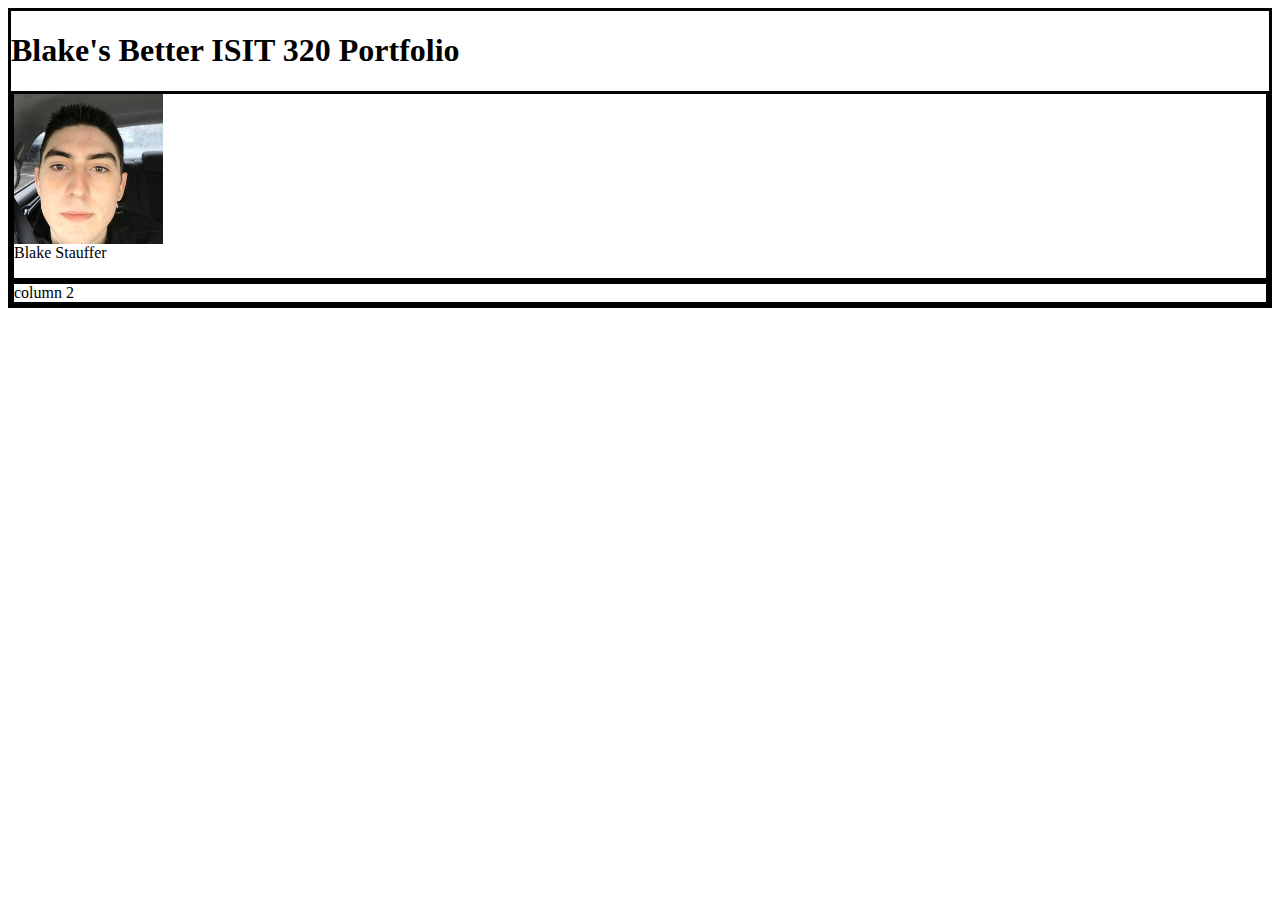
==== index.html @ 105cf05b "First Commit" ====
<!doctype html>
<html lang="en">
  <head>
    <!-- Required meta tags -->
    <title>Blake's Portfolio</title>
      <meta charset="utf-8">
      <meta name="description" content="CSI443 Web site.  Text here shows up in the description listed in search engine results.">
      <meta name="keywords" content="Blake Stauffer CSS HTML XML ISIT320">
      <meta name="author" content="Blake Stauffer">
      <meta name="viewport" content="width=device-width, initial-scale=1, shrink-to-fit=no">
    <!-- Bootstrap CSS -->
      <link href="https://cdn.jsdelivr.net/npm/bootstrap@5.1.1/dist/css/bootstrap.min.css" rel="stylesheet" integrity="sha384-F3w7mX95PdgyTmZZMECAngseQB83DfGTowi0iMjiWaeVhAn4FJkqJByhZMI3AhiU" crossorigin="anonymous">

    <title>Hello, world!</title>
  </head>
  <body>
    <div class="container-fluid" style="border:solid;">
      <h1>Blake's Better ISIT 320 Portfolio</h1>
      <div class="row">
        <div class="col-sm-4" style="border:solid;">
          <img src="img/BlakeStauffer.jpg" 
               alt="aReasonable Description" 
               style="height:150px; float:left" />
            <p style="clear:both;">Blake Stauffer</p>
            

            
        </div>
        <div class="col-sm-8" style="border:solid;">
          column 2
        </div>

      </div>
    
    
    
    
    
    
    
    </div>

    <!-- Optional JavaScript; choose one of the two! -->

    <!-- Option 1: Bootstrap Bundle with Popper -->
    <script src="https://cdn.jsdelivr.net/npm/bootstrap@5.1.1/dist/js/bootstrap.bundle.min.js" integrity="sha384-/bQdsTh/da6pkI1MST/rWKFNjaCP5gBSY4sEBT38Q/9RBh9AH40zEOg7Hlq2THRZ" crossorigin="anonymous"></script>

    <!-- Option 2: Separate Popper and Bootstrap JS -->
    <!--
    <script src="https://cdn.jsdelivr.net/npm/@popperjs/core@2.9.3/dist/umd/popper.min.js" integrity="sha384-W8fXfP3gkOKtndU4JGtKDvXbO53Wy8SZCQHczT5FMiiqmQfUpWbYdTil/SxwZgAN" crossorigin="anonymous"></script>
    <script src="https://cdn.jsdelivr.net/npm/bootstrap@5.1.1/dist/js/bootstrap.min.js" integrity="sha384-skAcpIdS7UcVUC05LJ9Dxay8AXcDYfBJqt1CJ85S/CFujBsIzCIv+l9liuYLaMQ/" crossorigin="anonymous"></script>
    -->
  </body>
</html>
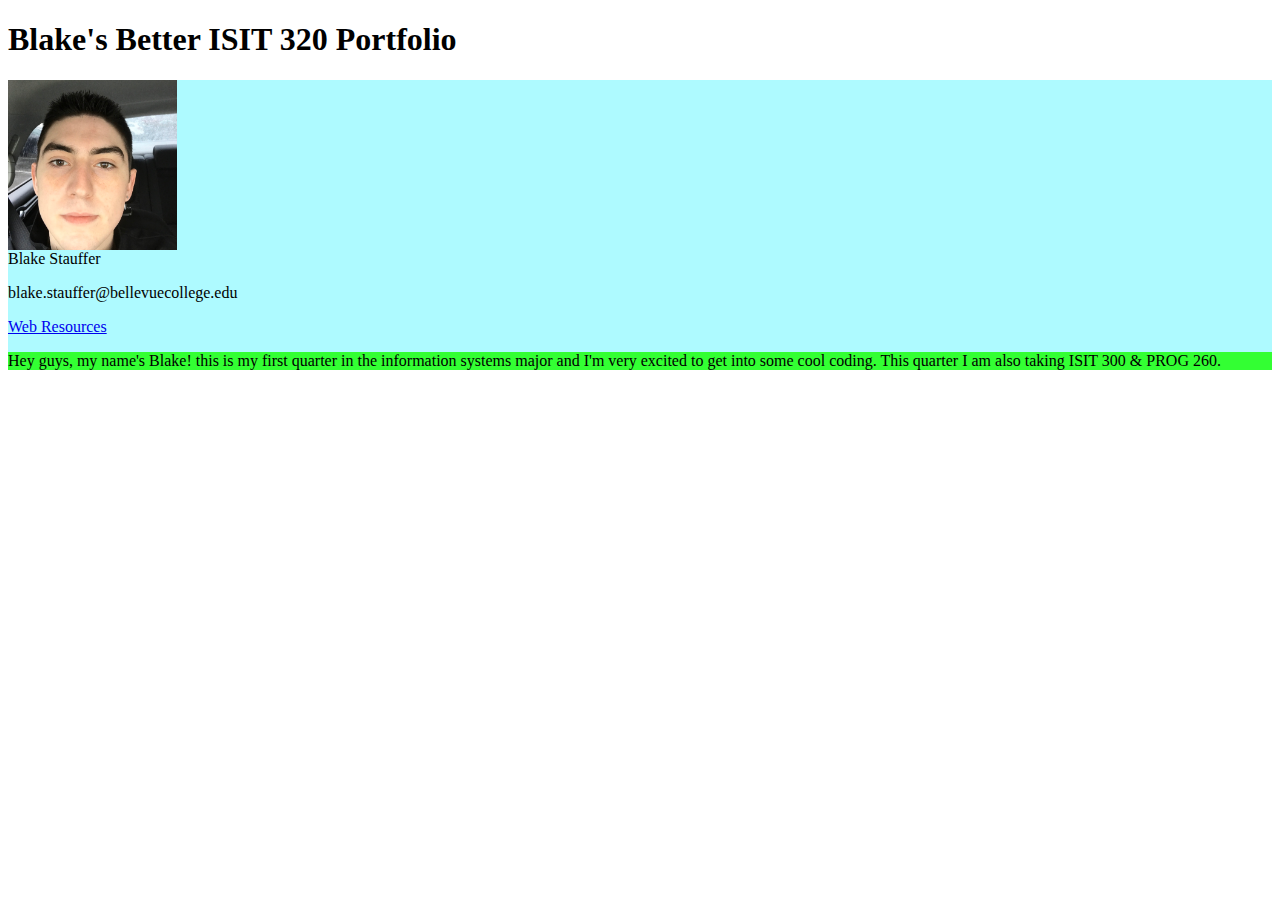
==== commit 55cd6a66: "Finished assignment" ====
--- a/index.html
+++ b/index.html
@@ -10,24 +10,29 @@
       <meta name="viewport" content="width=device-width, initial-scale=1, shrink-to-fit=no">
     <!-- Bootstrap CSS -->
       <link href="https://cdn.jsdelivr.net/npm/bootstrap@5.1.1/dist/css/bootstrap.min.css" rel="stylesheet" integrity="sha384-F3w7mX95PdgyTmZZMECAngseQB83DfGTowi0iMjiWaeVhAn4FJkqJByhZMI3AhiU" crossorigin="anonymous">
-
+      <link rel="stylesheet" href="css/style.css">
     <title>Hello, world!</title>
   </head>
   <body>
-    <div class="container-fluid" style="border:solid;">
+    <div class="container-fluid" >
       <h1>Blake's Better ISIT 320 Portfolio</h1>
-      <div class="row">
-        <div class="col-sm-4" style="border:solid;">
+      <div class="row bio">
+        <div class="col-sm-4" >
           <img src="img/BlakeStauffer.jpg" 
-               alt="aReasonable Description" 
-               style="height:150px; float:left" />
+               alt="my photo" 
+               style="height: 170px; float:left" />
             <p style="clear:both;">Blake Stauffer</p>
-            
+            <p>blake.stauffer@bellevuecollege.edu</p>
+            <p><a href="html/webresources.html">Web Resources</a></p>                       
+        </div>
+        <div class="col-sm-8 info">
+          <p>
+              Hey guys, my name's Blake! this is my first quarter in the information systems major and I'm 
+              very excited to get into some cool coding.  This quarter I am also taking ISIT 300 & PROG 260.
 
-            
-        </div>
-        <div class="col-sm-8" style="border:solid;">
-          column 2
+
+
+          </p>
         </div>
 
       </div>
--- a/css/style.css
+++ b/css/style.css
@@ -0,0 +1,3 @@
+.bio {background-color: rgb(174, 250, 255);}
+
+.info {background-color: rgb(51, 255, 51);}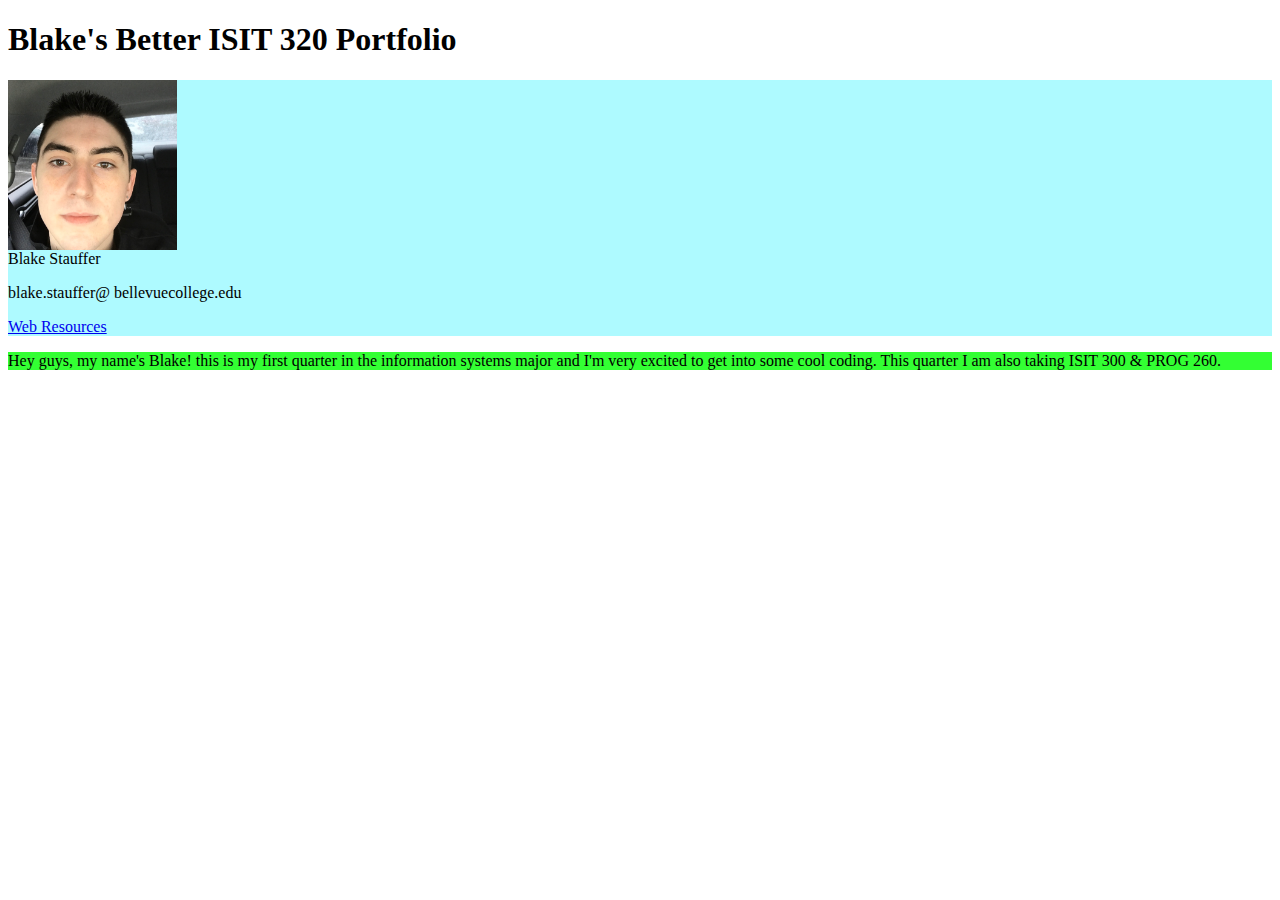
==== commit 3b370a91: "Finished assignment" ====
--- a/index.html
+++ b/index.html
@@ -16,13 +16,13 @@
   <body>
     <div class="container-fluid" >
       <h1>Blake's Better ISIT 320 Portfolio</h1>
-      <div class="row bio">
-        <div class="col-sm-4" >
+      <div class="row">
+        <div class="col-sm-4 bio">
           <img src="img/BlakeStauffer.jpg" 
                alt="my photo" 
                style="height: 170px; float:left" />
             <p style="clear:both;">Blake Stauffer</p>
-            <p>blake.stauffer@bellevuecollege.edu</p>
+            <p style="word-wrap: normal;">blake.stauffer@ bellevuecollege.edu</p>
             <p><a href="html/webresources.html">Web Resources</a></p>                       
         </div>
         <div class="col-sm-8 info">
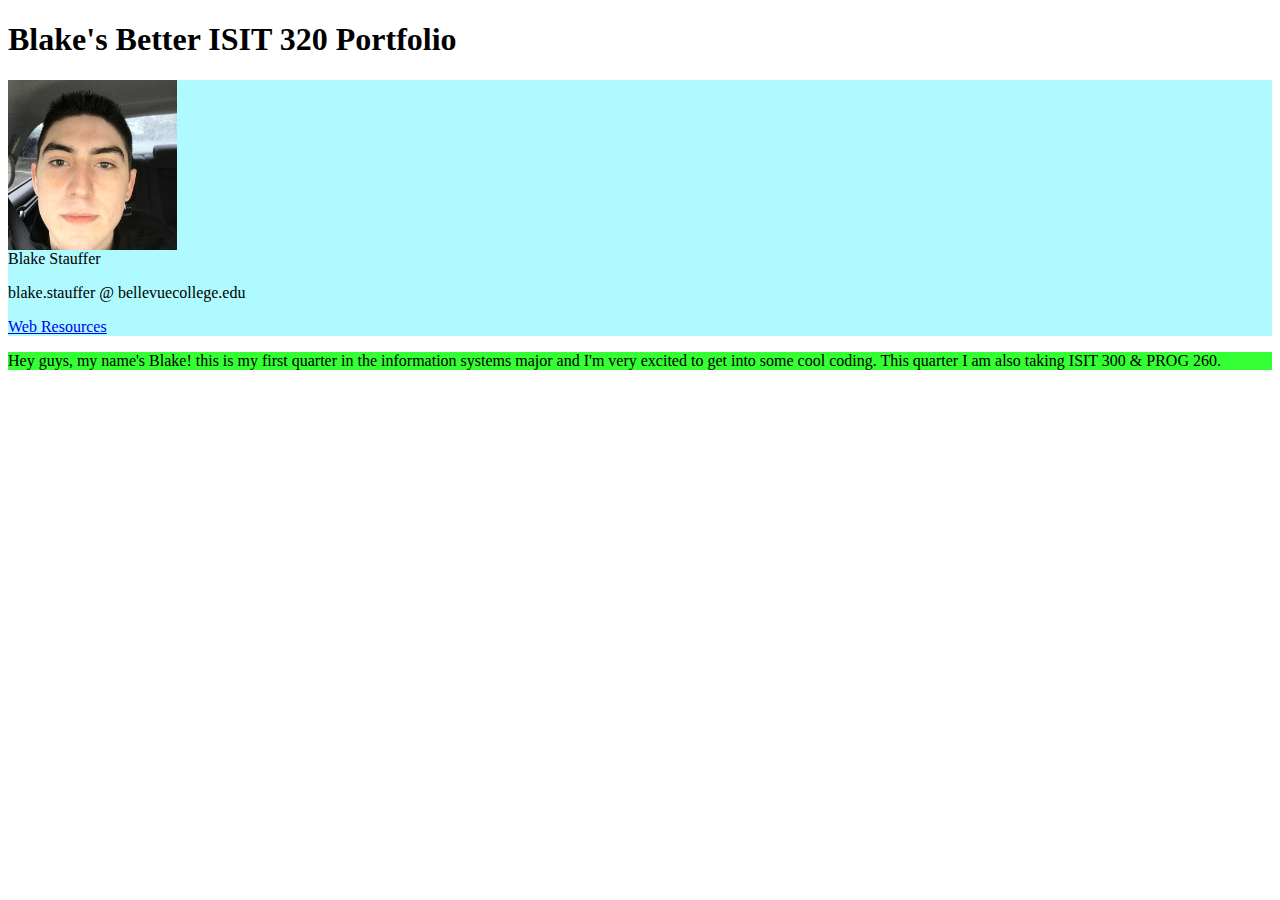
==== commit 66ad7186: "web resources submit" ====
--- a/index.html
+++ b/index.html
@@ -8,11 +8,18 @@
       <meta name="keywords" content="Blake Stauffer CSS HTML XML ISIT320">
       <meta name="author" content="Blake Stauffer">
       <meta name="viewport" content="width=device-width, initial-scale=1, shrink-to-fit=no">
-    <!-- Bootstrap CSS -->
-      <link href="https://cdn.jsdelivr.net/npm/bootstrap@5.1.1/dist/css/bootstrap.min.css" rel="stylesheet" integrity="sha384-F3w7mX95PdgyTmZZMECAngseQB83DfGTowi0iMjiWaeVhAn4FJkqJByhZMI3AhiU" crossorigin="anonymous">
-      <link rel="stylesheet" href="css/style.css">
-    <title>Hello, world!</title>
+   
+    <!-- Bootstrap CSS -->    
+    <link href="https://cdn.jsdelivr.net/npm/bootstrap@5.1.1/dist/css/bootstrap.min.css" rel="stylesheet" integrity="sha384-F3w7mX95PdgyTmZZMECAngseQB83DfGTowi0iMjiWaeVhAn4FJkqJByhZMI3AhiU" crossorigin="anonymous">
+    <script src="https://code.jquery.com/jquery-3.2.1.slim.min.js" integrity="sha384-KJ3o2DKtIkvYIK3UENzmM7KCkRr/rE9/Qpg6aAZGJwFDMVNA/GpGFF93hXpG5KkN" crossorigin="anonymous"></script>
+    <script src="https://cdnjs.cloudflare.com/ajax/libs/popper.js/1.12.9/umd/popper.min.js" integrity="sha384-ApNbgh9B+Y1QKtv3Rn7W3mgPxhU9K/ScQsAP7hUibX39j7fakFPskvXusvfa0b4Q" crossorigin="anonymous"></script>
+    <script src="https://maxcdn.bootstrapcdn.com/bootstrap/4.0.0/js/bootstrap.min.js" integrity="sha384-JZR6Spejh4U02d8jOt6vLEHfe/JQGiRRSQQxSfFWpi1MquVdAyjUar5+76PVCmYl" crossorigin="anonymous"></script>
+    
+    <!-- External Css--> 
+    <link rel="stylesheet" href="css/style.css">
+
   </head>
+
   <body>
     <div class="container-fluid" >
       <h1>Blake's Better ISIT 320 Portfolio</h1>
@@ -22,7 +29,7 @@
                alt="my photo" 
                style="height: 170px; float:left" />
             <p style="clear:both;">Blake Stauffer</p>
-            <p style="word-wrap: normal;">blake.stauffer@ bellevuecollege.edu</p>
+            <p style="word-wrap: normal;">blake.stauffer @ bellevuecollege.edu</p>
             <p><a href="html/webresources.html">Web Resources</a></p>                       
         </div>
         <div class="col-sm-8 info">
@@ -56,4 +63,4 @@
     <script src="https://cdn.jsdelivr.net/npm/bootstrap@5.1.1/dist/js/bootstrap.min.js" integrity="sha384-skAcpIdS7UcVUC05LJ9Dxay8AXcDYfBJqt1CJ85S/CFujBsIzCIv+l9liuYLaMQ/" crossorigin="anonymous"></script>
     -->
   </body>
-</html>+</html>
